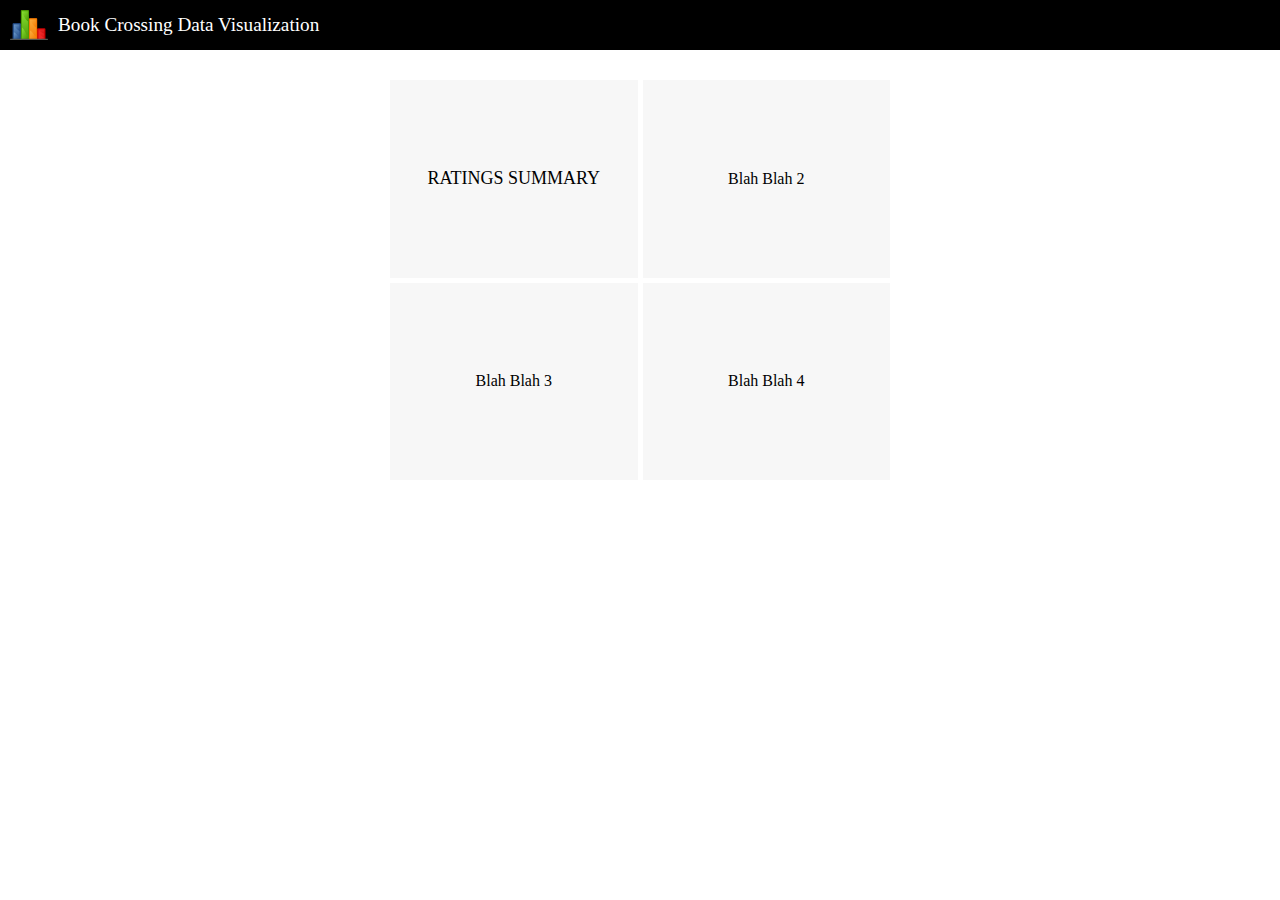
==== html/index.html @ bc82a869 "Initial commit" ====
<!DOCTYPE html>
<html lang="en">
<head>
    <meta charset="UTF-8">
    <title>Book Crossing DataVisualization</title>
</head>

<style>
    #title {
        height: 50px;
        background-color: black;
        color: white;
        text-align: center;
        font-size: larger;
        line-height: 50px;
    }

    * { margin:0; padding:0; box-sizing:border-box; }

    .barchart-logo {
        margin-left: 10px;
        margin-top: 10px;
        float: left;
    }

    #p-title {
        float: left;
        margin-left: 10px;
    }

    #menu {
        width: 500px;
        height: 400px;
        background: #F7F7F7;
        margin: 30px auto auto;
    }

    table {
        width: 500px;
        height: 400px;
        border-collapse: collapse;
        border-style: hidden;
        text-align: center;
    }

    table td {
        border: 5px solid white;
        width: 250px;
        height: 200px;
    }

    td a {
        display:block;
        width:100%;
        font-size: large;
    }

    a:link, a:visited, a:hover, a:active {
        color: black;
        text-decoration: none;
    }




</style>

<body>

<div id="container">
    <div id="title">
        <img src="../images/barchart-logo.png" width="38" height="30" class="barchart-logo">
        <p id="p-title">Book Crossing Data Visualization</p>
    </div>

    <div id="menu">
        <table>
            <tr>
                <td><a href="ratings-summary.html">RATINGS SUMMARY</a></td>
                <td>Blah Blah 2</td>
            </tr>
            <tr>
                <td>Blah Blah 3</td>
                <td>Blah Blah 4</td>
            </tr>
        </table>
    </div>
</div>

</body>
</html>
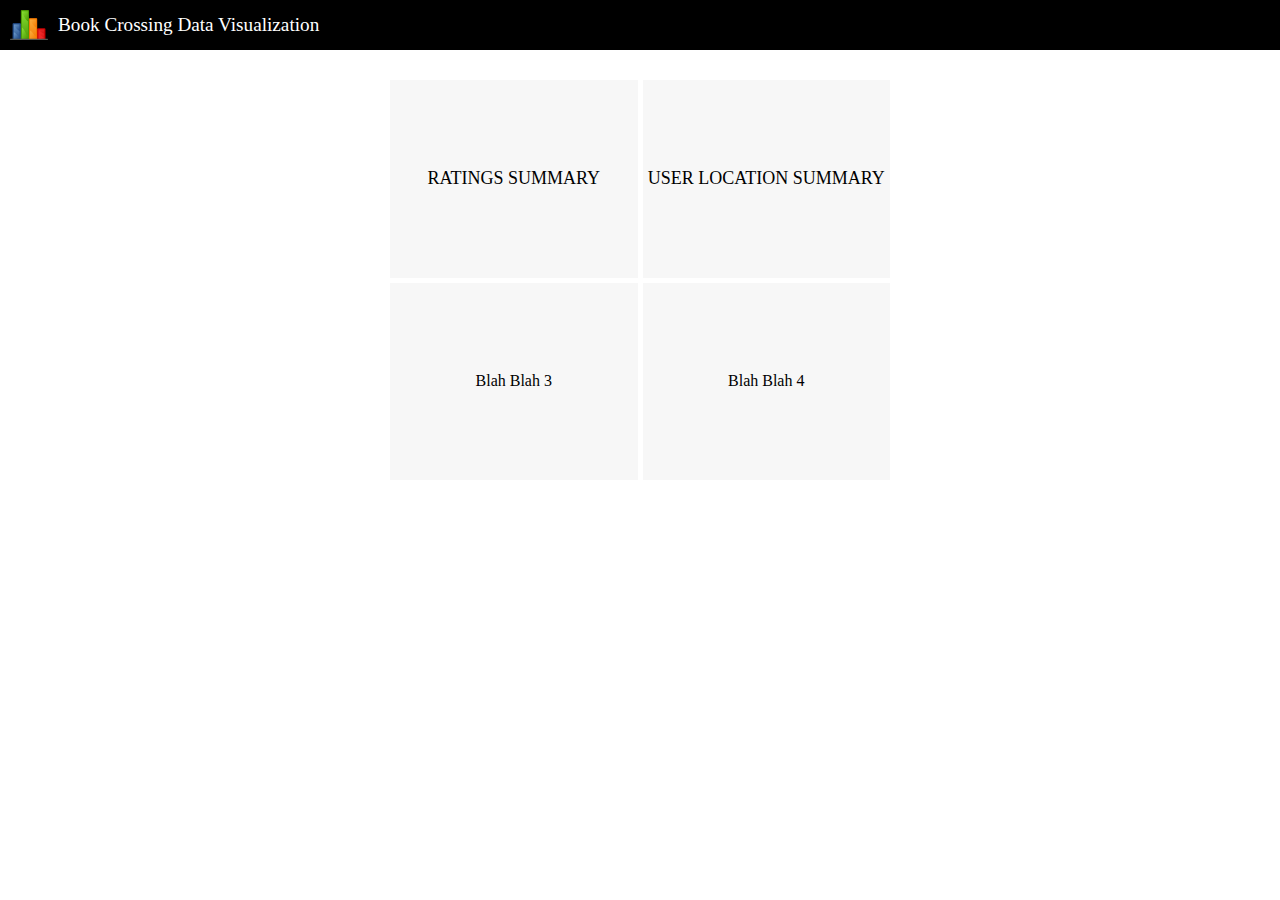
==== commit 38e8480a: "Add locations summaries" ====
--- a/html/index.html
+++ b/html/index.html
@@ -76,8 +76,8 @@
     <div id="menu">
         <table>
             <tr>
-                <td><a href="ratings-summary.html">RATINGS SUMMARY</a></td>
-                <td>Blah Blah 2</td>
+                <td><a href="ratings-summary-tooltip.html">RATINGS SUMMARY</a></td>
+                <td><a href="location-summary.html">USER LOCATION SUMMARY</a></td>
             </tr>
             <tr>
                 <td>Blah Blah 3</td>
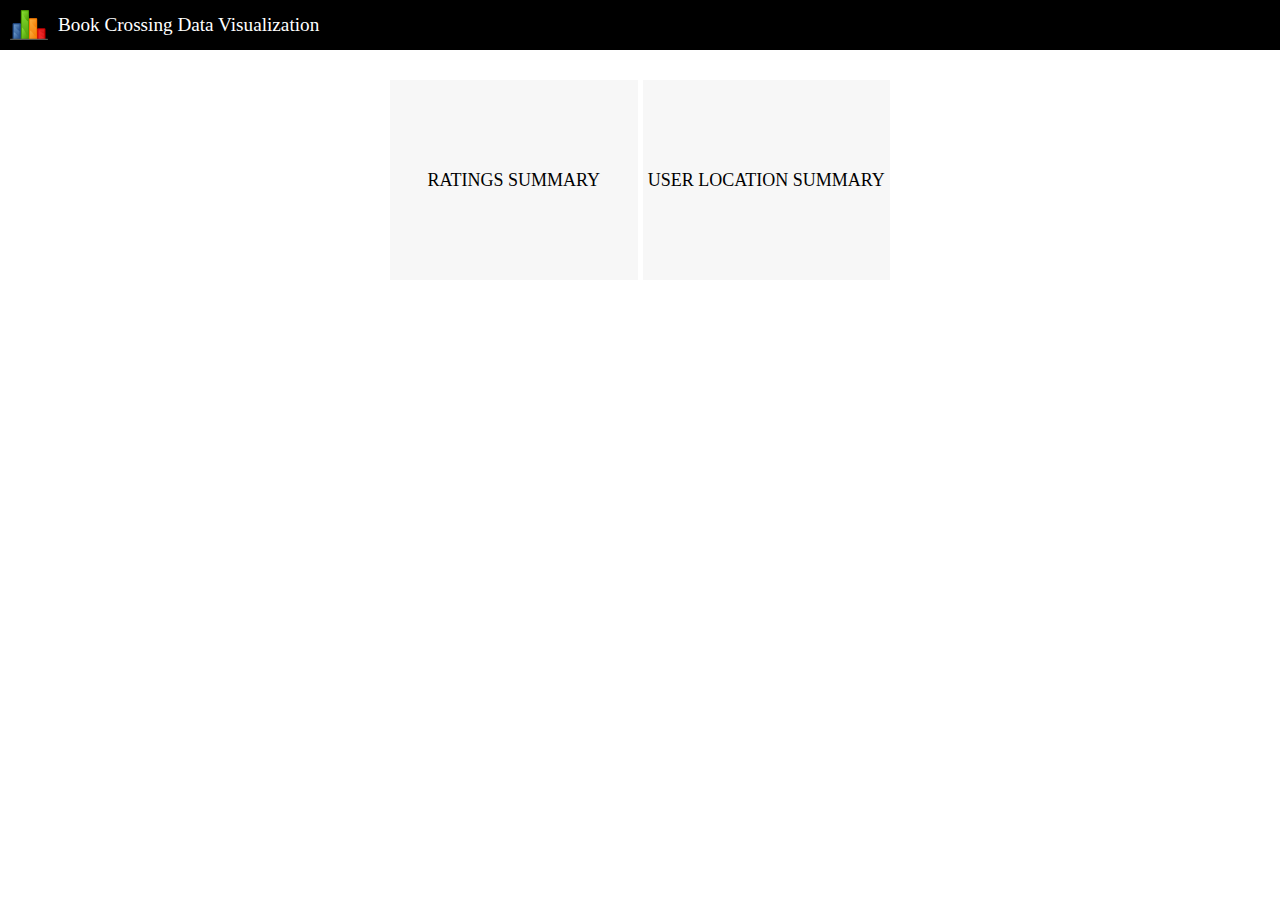
==== commit de2b21e9: "Change graphical tooltip from horizontal to vertical" ====
--- a/html/index.html
+++ b/html/index.html
@@ -30,14 +30,14 @@
 
     #menu {
         width: 500px;
-        height: 400px;
+        height: 200px;
         background: #F7F7F7;
         margin: 30px auto auto;
     }
 
     table {
         width: 500px;
-        height: 400px;
+        height: 200px;
         border-collapse: collapse;
         border-style: hidden;
         text-align: center;
@@ -79,10 +79,6 @@
                 <td><a href="ratings-summary-tooltip.html">RATINGS SUMMARY</a></td>
                 <td><a href="location-summary.html">USER LOCATION SUMMARY</a></td>
             </tr>
-            <tr>
-                <td>Blah Blah 3</td>
-                <td>Blah Blah 4</td>
-            </tr>
         </table>
     </div>
 </div>
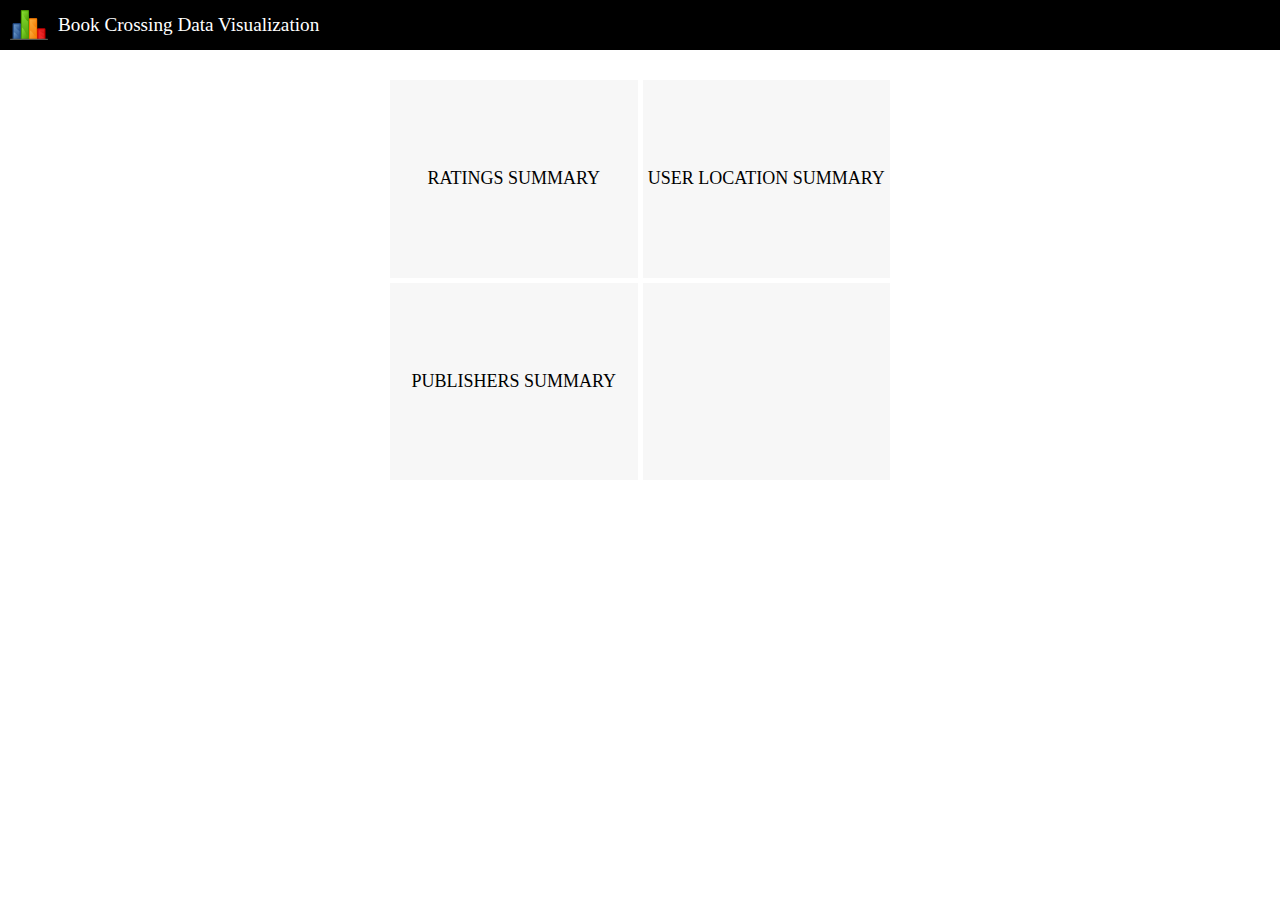
==== commit a3ae3f66: "Add bubble chart" ====
--- a/html/index.html
+++ b/html/index.html
@@ -30,14 +30,14 @@
 
     #menu {
         width: 500px;
-        height: 200px;
+        height: 400px;
         background: #F7F7F7;
         margin: 30px auto auto;
     }
 
     table {
         width: 500px;
-        height: 200px;
+        height: 400px;
         border-collapse: collapse;
         border-style: hidden;
         text-align: center;
@@ -79,6 +79,10 @@
                 <td><a href="ratings-summary-tooltip.html">RATINGS SUMMARY</a></td>
                 <td><a href="location-summary.html">USER LOCATION SUMMARY</a></td>
             </tr>
+            <tr>
+                <td><a href="publisher-summary.html">PUBLISHERS SUMMARY</a></td>
+
+            </tr>
         </table>
     </div>
 </div>
